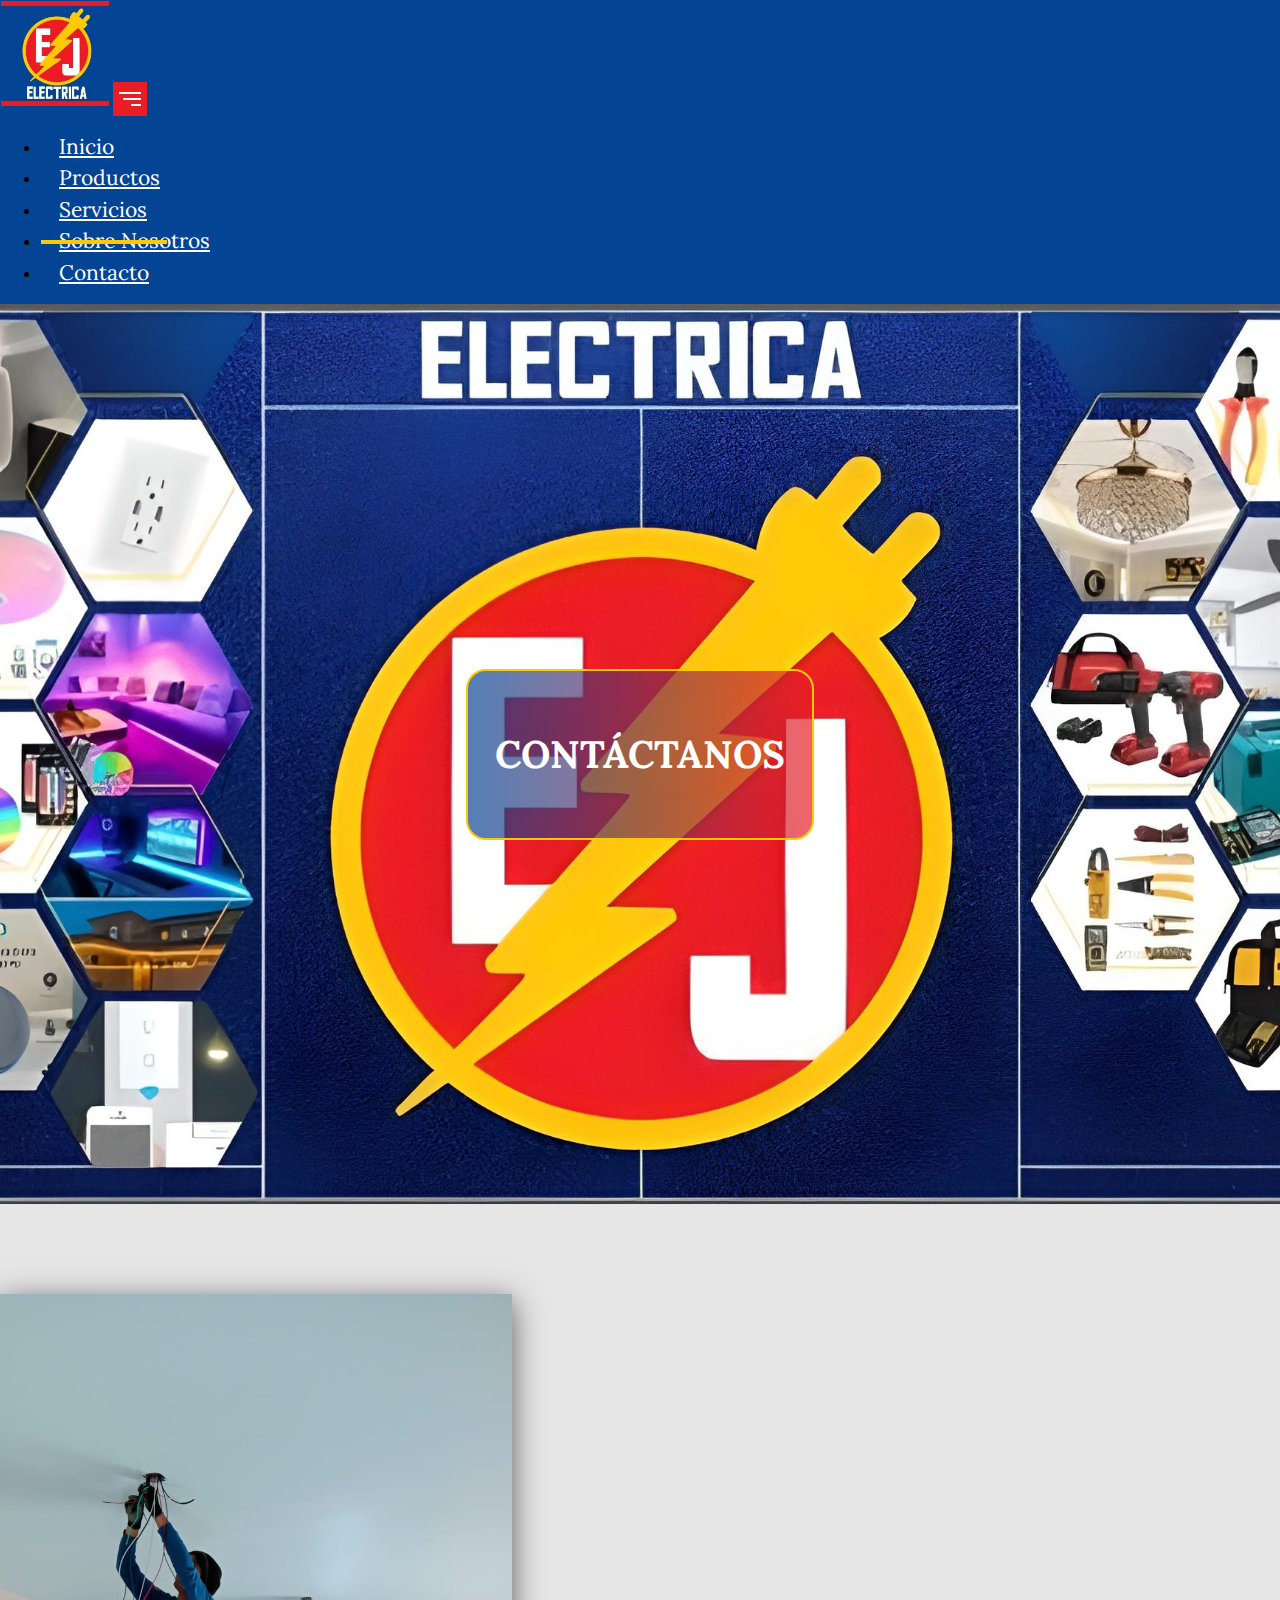
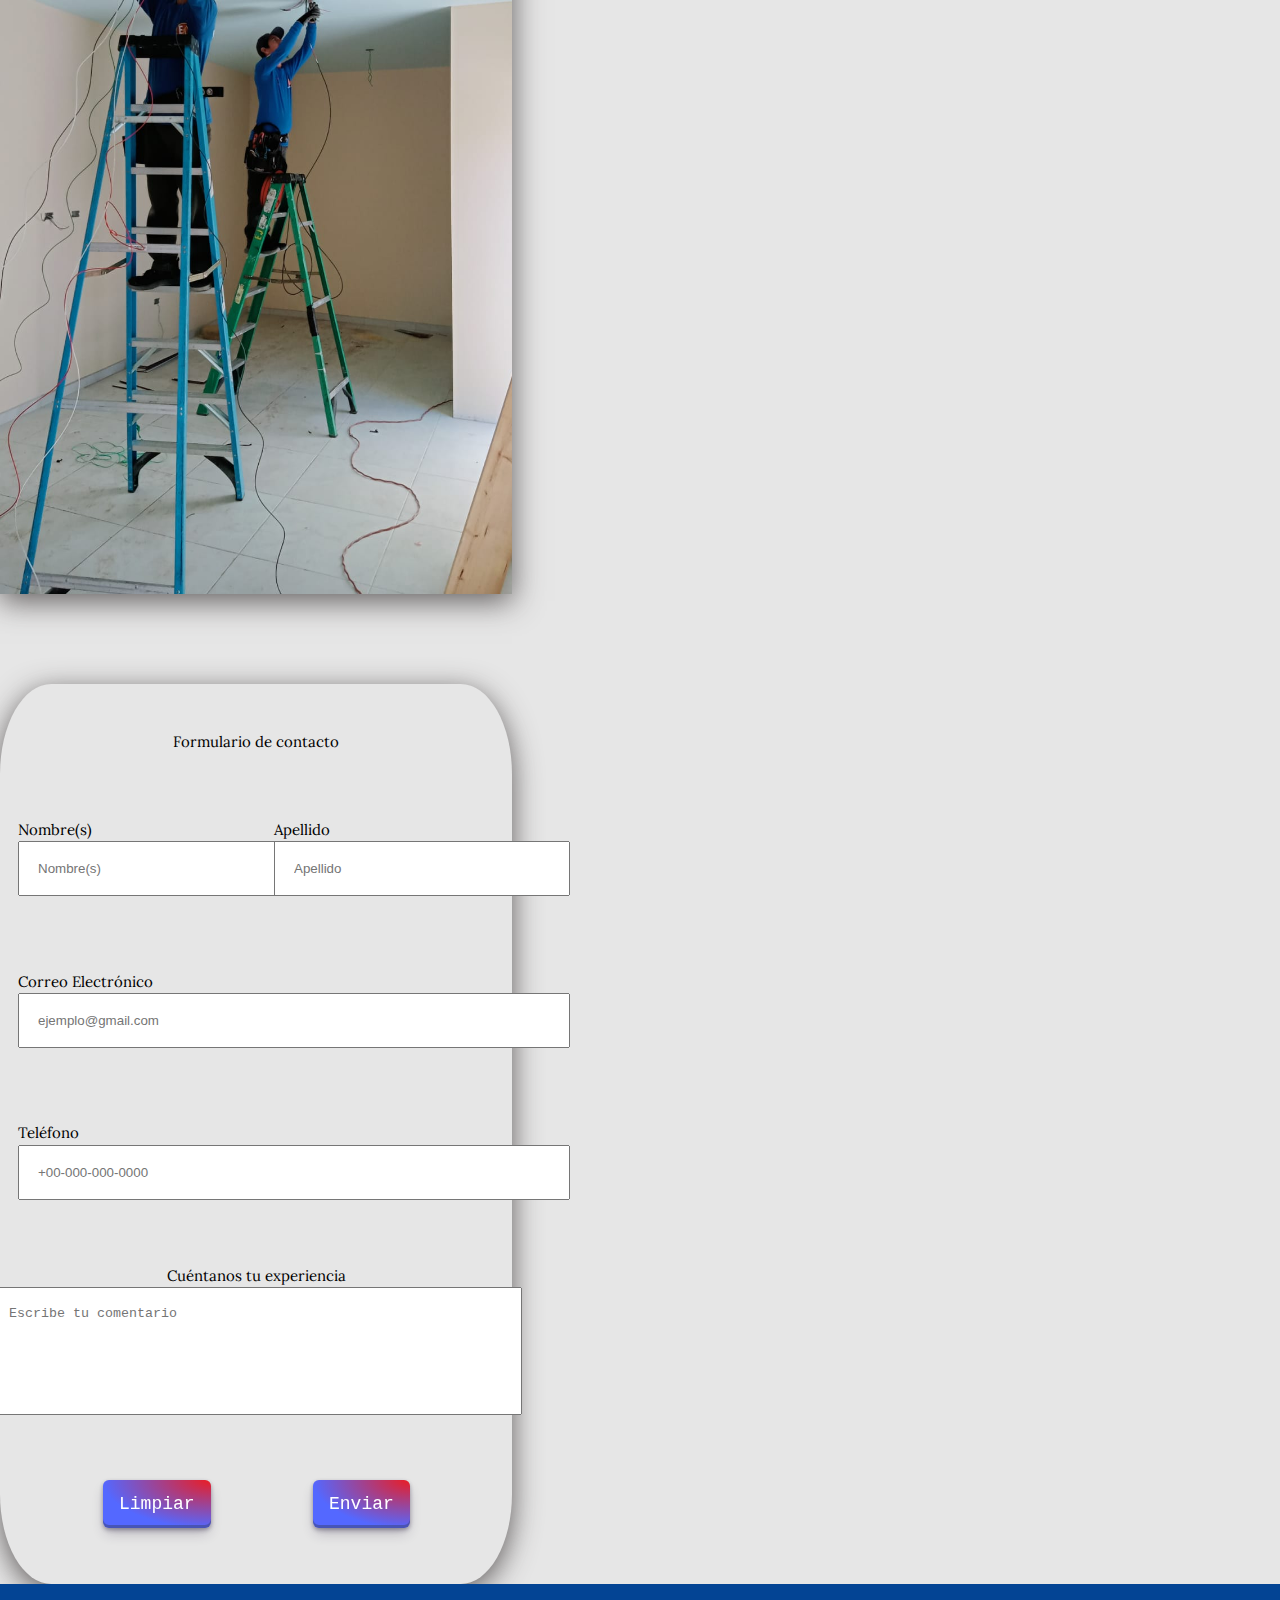
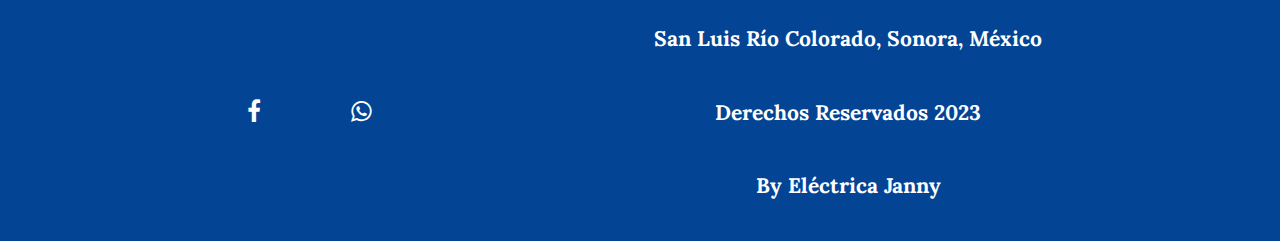
==== paginas/contacto.html @ 1e9691d3 "Electrica Janny en Landing Page" ====
<!DOCTYPE html>
<html lang="es">

<head>
    <meta charset="UTF-8">
    <meta http-equiv="X-UA-Compatible" content="IE=edge">
    <meta name="viewport" content="width=device-width, initial-scale=1.0">
    <title>Eléctrica Janny | Contacto</title>
    <!-- bootstrap -->
    <link href="https://cdn.jsdelivr.net/npm/bootstrap@5.2.3/dist/css/bootstrap.min.css" rel="stylesheet"
        integrity="sha384-rbsA2VBKQhggwzxH7pPCaAqO46MgnOM80zW1RWuH61DGLwZJEdK2Kadq2F9CUG65" crossorigin="anonymous">
    <!-- aos -->
    <link href="https://unpkg.com/aos@2.3.1/dist/aos.css" rel="stylesheet">
    <!-- animate.css -->
    <link rel="stylesheet" href="https://cdnjs.cloudflare.com/ajax/libs/animate.css/4.1.1/animate.min.css" />
    <!-- tipografia -->
    <link href="https://fonts.googleapis.com/css2?family=Lora&display=swap" rel="stylesheet">
    <link rel="stylesheet" href="https://cdnjs.cloudflare.com/ajax/libs/font-awesome/4.7.0/css/font-awesome.min.css">
    <!-- icon -->
    <link rel="shortcut icon" href="../imgs/logo-ej.jpg" type="image/x-icon">
    <!-- css -->
    <link rel="stylesheet" href="../styles/css/style.css">
</head>

<body class="grid-all">
    <header class="header grid-header">
        <nav class="navbar navbar-expand-md header-nav fixed-top">
            <div class="container-fluid">
                <a href="../index.html"><img src="../imgs/logo-ej.jpg" alt="logo Eléctrica Janny"
                        class="logo-inicio"></a>
                <button class="navbar-toggler" type="button" data-bs-toggle="collapse"
                    data-bs-target="#navbarSupportedContent" aria-controls="navbarSupportedContent"
                    aria-expanded="false" aria-label="Toggle navigation">
                    <span></span>
                    <span></span>
                    <span></span>
                </button>
                <div class="collapse navbar-collapse justify-content-between" id="navbarSupportedContent">
                    <ul class="navbar-nav">
                        <li class="nav-item">
                            <a class="nav-link" href="../index.html">Inicio</a>
                        </li>
                        <li class="nav-item">
                            <a class="nav-link" href="./productos.html">Productos</a>
                        </li>
                        <li class="nav-item">
                            <a class="nav-link" href="./servicios.html">Servicios</a>
                        </li>
                        <li class="nav-item">
                            <a class="nav-link" href="./sobrenosotros.html">Sobre Nosotros</a>
                        </li>
                        <li class="nav-item">
                            <a class="nav-link nav-active" aria-current="page" href="#">Contacto</a>
                        </li>
                    </ul>
                </div>
            </div>
        </nav>
    </header>

    <main class="contacto-main grid-main">
        <section class="seccion-principal">
            <div class="texto-imagen-inicio animate__animated animate__backInDown animate__slow">
                <h2 class="contactanos">CONTÁCTANOS</h2>
            </div>
        </section>
        <section class="contacto__seccion">
            <div class="contacto-img">
                <img src="../imgs/img-contacto.jpeg" alt="Trabajo en proceso">
            </div>
            <form class="form">
                <div class="form-all form-legend">
                    <legend>Formulario de contacto</legend>
                </div>
                <div class="form-all form-casillas">
                    <div>
                        <label for="nombre">Nombre(s)</label>
                        <input type="text" placeholder="Nombre(s)" name="nombre" required id="input-nombre"
                            class="form-casillas">
                    </div>
                    <div>
                        <label for="apellido">Apellido</label>
                        <input type="text" placeholder="Apellido" name="apellido" required id="input-apellido"
                            class="form-casillas">
                    </div>
                </div>
                <div class="form-all form-casillas">
                    <div>
                        <label for="correo">Correo Electrónico</label>
                        <input type="email" placeholder="ejemplo@gmail.com" name="correo" required id="input-email"
                            class="form-casillas">
                    </div>
                </div>
                <div class="form-all form-casillas">
                    <div>
                        <label for="telefono">Teléfono</label>
                        <input type="tel" placeholder="+00-000-000-0000" name="telefono" id="input-telefono"
                            class="form-casillas">
                    </div>
                </div>
                <div class="form-all form-textarea">
                    <div>
                        <label for="comentario">Cuéntanos tu experiencia</label>
                        <textarea class="form-casillas" placeholder="Escribe tu comentario" name="comentario"
                            id="textarea-comentario" cols="" rows="6"></textarea>
                    </div>
                </div>
                <div class="form-all form-div-span">
                    <span class="form-span">
                        <input class="button-reset" type="reset" value="Limpiar">
                    </span>
                    <span class="form-span">
                        <input class="button-enviar" type="submit" value="Enviar">
                    </span>
                </div>
            </form>
        </section>
    </main>

    <footer class="footer grid-footer">
        <div class="footer-icons">
            <a href="https://www.facebook.com/electrijanny" target="_blank" rel="noopener noreferrer"><i
                    style="font-size:24px" class="fa facebook">&#xf09a;</i></a>
            <a href="https://wa.me/526531301155?" target="_blank" rel="noopener noreferrer"><i style="font-size:24px"
                    class="fa whatsapp">&#xf232;</i></a>
        </div>
        <div class="footer-copyright">
            <h3 class="footer-h3-localidad">San Luis Río Colorado, Sonora, México</h3>
            <h3 class="footer-h3-copyrigth">Derechos Reservados 2023</h3>
            <h3>By Eléctrica Janny</h3>
        </div>
    </footer>
    <script src="https://cdn.jsdelivr.net/npm/bootstrap@5.2.3/dist/js/bootstrap.bundle.min.js"
        integrity="sha384-kenU1KFdBIe4zVF0s0G1M5b4hcpxyD9F7jL+jjXkk+Q2h455rYXK/7HAuoJl+0I4"
        crossorigin="anonymous"></script>
</body>
---- styles/css/style.css ----
@charset "UTF-8";
/* Abstracts */ /* Variables Globales */
/* Base */
/* Reset Global*/
html,
body {
  margin: 0;
  font-family: "Lora", serif;
  font-size: 15px;
  line-height: 1.5;
  box-sizing: border-box;
  overflow-x: hidden;
  top: 0;
}

body {
  background-color: rgb(230, 230, 230);
}

#seccion-principal {
  margin: auto;
  max-width: 1130px;
}

/* Componentes */
/* Buttons formulario */
.button-reset,
.button-enviar {
  align-items: center;
  appearance: none;
  background-image: radial-gradient(100% 100% at 100% 0, #EA1D24 0, #5468ff 100%);
  border: 0;
  border-radius: 6px;
  box-shadow: rgba(45, 35, 66, 0.4) 0 2px 4px, rgba(45, 35, 66, 0.3) 0 7px 13px -3px, rgba(58, 65, 111, 0.5) 0 -3px 0 inset;
  box-sizing: border-box;
  color: #fff;
  cursor: pointer;
  display: inline-flex;
  font-family: "JetBrains Mono", monospace;
  height: 48px;
  justify-content: center;
  line-height: 1;
  list-style: none;
  overflow: hidden;
  padding-left: 16px;
  padding-right: 16px;
  position: relative;
  text-align: left;
  text-decoration: none;
  transition: box-shadow 0.15s, transform 0.15s;
  user-select: none;
  -webkit-user-select: none;
  touch-action: manipulation;
  white-space: nowrap;
  will-change: box-shadow, transform;
  font-size: 18px;
}

.button:focus {
  box-shadow: #FBCA04 0 0 0 1.5px inset, rgba(45, 35, 66, 0.4) 0 2px 4px, rgba(45, 35, 66, 0.3) 0 7px 13px -3px, #3c4fe0 0 -3px 0 inset;
}
.button:hover {
  box-shadow: rgba(45, 35, 66, 0.4) 0 4px 8px, rgba(45, 35, 66, 0.3) 0 7px 13px -3px, #3c4fe0 0 -3px 0 inset;
  transform: translateY(-2px);
}
.button:active {
  box-shadow: #FBCA04 0 3px 7px inset;
  transform: translateY(2px);
}

/* Productos-carrito */
.carrito-btn {
  border-radius: 15px;
  background-color: #fff;
}

/* Layout */
/* NAVBAR */
.logo-inicio {
  max-width: 12vh;
}

.navbar {
  background-color: #034494;
  padding: 1px;
  min-height: 10vh;
}
.navbar-toggler {
  background: #EA1D24;
  border: none;
  padding: 10px 6px;
  outline: none;
}
.navbar-toggler span {
  display: block;
  width: 22px;
  height: 2px;
  border: 1px;
  background: #fff;
}
.navbar-toggler span + span {
  margin-top: 4px;
  width: 18px;
  margin-left: 4px;
}
.navbar-toggler span + span + span {
  width: 10px;
  margin-left: 12px;
}
.navbar-expand-md {
  padding-right: 2vh;
}
.navbar-expand-md .navbar-collapse {
  flex-direction: row-reverse;
}
.navbar-expand-md .navbar-nav .nav-link {
  padding: 1rem 1.2rem;
  font-size: 1.4rem;
  position: relative;
  color: #fff;
}
.navbar-expand-md .navbar-nav .nav-link:hover {
  border-top: 4px solid #FBCA04;
  color: #EA1D24;
}
.navbar-expand-md .navbar-nav button {
  padding: 1.2rem 5rem;
}

.nav-active {
  border-top: 4px solid #FBCA04;
  color: #fff;
}

@media screen and (max-width: 991px) {
  /* CSS Global */
  .navbar {
    min-height: 10vh;
  }
  .navbar-expand-md .navbar-nav .nav-link {
    padding: 0.8rem 1.2rem;
  }
  .nav-active {
    border-bottom: 4px solid #FBCA04;
  }
  .logo-inicio {
    max-width: 10vh;
  }
}
/* Grid */
.grid-all {
  min-height: 100vh;
  display: grid;
  grid-template-areas: "header" "main" "footer";
  grid-template-columns: 100%;
  grid-template-rows: auto auto auto;
}

/* grid items */
.grid-header {
  grid-area: header;
}

.grid-main {
  grid-area: main;
}

.grid-footer {
  grid-area: footer;
}

/* Footer */
.footer {
  background-color: #034494;
  color: #fff;
  display: flex;
  justify-content: space-evenly;
}
.footer-icons {
  display: flex;
  align-items: center;
}
.footer-icons a {
  margin: 0 5vh;
  color: #fff;
}
.footer-icons a i.fa:link {
  color: #fff;
}
.footer-icons a i.fa:visited {
  color: #fff;
}
.footer-copyright {
  display: flex;
  align-items: center;
  text-align: center;
  justify-content: center;
  flex-direction: column;
  margin: 2vh 4vh;
}
.footer-copyright h3 {
  font-size: 1.4rem;
}

.facebook:hover {
  color: #1771E6;
}

.whatsapp:hover {
  color: #4AC959;
}

/* MOVIL */
@media screen and (max-width: 576px) {
  /* Footer */
  footer {
    flex-direction: column;
    align-items: center;
  }
  .footer-icons a {
    margin: 4vh 5vh 2vh 5vh;
  }
  .footer-copyright {
    margin: 0;
    padding: 5vh 4vh 5vh 4vh;
  }
}
/* Pages */
/* Index */
.seccion-principal {
  background-image: url(../../imgs/puerta-local.png);
  height: 100vh;
  background-position: center;
  background-repeat: no-repeat;
  background-size: cover;
  display: flex;
  justify-content: center;
  align-items: center;
}

.texto-imagen-inicio {
  text-align: center;
  font-size: 1.7rem;
  background: linear-gradient(to right, rgba(3, 68, 148, 0.6823529412), rgba(234, 29, 36, 0.6823529412));
  border: 2px solid #FBCA04;
  color: #fff;
  border-radius: 20px;
  line-height: 50px;
  padding: 3vh;
}

/* Seccion 2 */
.index-seccion-2 {
  display: flex;
  flex-direction: column;
  padding: 10vh 0;
}

.index-parrafos-top {
  font-size: 1.3rem;
  margin: 0 5vh 5% 5vh;
}

.index-parrafos {
  font-size: 1.3rem;
  margin: 0 5vh 5% 5vh;
}

/* Articulo 1 */
.index-articulo-1 {
  display: flex;
}
.index-articulo-1 .div-parrafos {
  display: flex;
  flex-direction: column;
  justify-content: space-evenly;
  width: 60%;
  z-index: -1;
}
.index-articulo-1 .index-div-img-1 {
  width: 40%;
  margin: 0 5vh;
}
.index-articulo-1 .index-div-img-1:hover {
  transform: scale(1.05, 1.05);
}
.index-articulo-1 .index-div-img-1 img {
  object-fit: cover;
  width: 100%;
  height: 100%;
  box-shadow: rgba(56, 51, 51, 0.774) 0px 7px 29px 0px;
}

/* Articulo 2 */
.index-articulo-2 {
  display: flex;
  padding-top: 10vh;
}
.index-articulo-2 .div-parrafos {
  display: flex;
  flex-direction: column;
  align-items: center;
  justify-content: space-evenly;
  width: 60%;
  z-index: -1;
}
.index-articulo-2 .index-div-img-2 {
  width: 40%;
  margin: 0 5vh;
}
.index-articulo-2 .index-div-img-2 img {
  object-fit: cover;
  width: 100%;
  height: 100%;
  box-shadow: rgba(56, 51, 51, 0.774) 0px 7px 29px 0px;
}

/* Iframe */
.google-maps iframe {
  width: 100%;
}

/* TABLET */
@media screen and (max-width: 991px) {
  /* index */
  .index-seccion-2 {
    padding: 5vh 0;
  }
  .index-parrafos-top {
    font-size: 1rem;
    margin: 0 3vh 2vh 3vh;
  }
  .index-parrafos {
    font-size: 1rem;
    margin: 0 3vh 2vh 3vh;
  }
  /* Articulo 1 */
  .index-articulo-1 {
    flex-flow: column wrap;
  }
  .index-articulo-1 .div-parrafos {
    width: 100%;
  }
  .index-articulo-1 .index-div-img-1 {
    width: 100%;
    margin: 0;
    padding: 2vh;
  }
  /* Articulo 2 */
  .index-articulo-2 {
    flex-flow: column-reverse wrap;
    padding-top: 2vh;
  }
  .index-articulo-2 .div-parrafos {
    width: 100%;
  }
  .index-articulo-2 .index-div-img-2 {
    width: 100%;
    margin: 0;
    padding: 2vh;
  }
}
/* MÓVIL */
@media screen and (max-width: 576px) {
  /* index */
  .index-seccion-2 {
    padding: 2vh 0;
  }
  .index-parrafos-top {
    font-size: 1rem;
    margin: 0 2vh 2vh 2vh;
  }
  .index-parrafos {
    font-size: 1rem;
    margin: 0 2vh 2vh 2vh;
  }
}
/* Productos */
#seccion-productos {
  padding: 4vh 0;
}
#seccion-productos .productos-card-frase {
  display: flex;
  text-align: center;
  align-items: center;
  justify-content: space-evenly;
  background: rgb(255, 235, 136);
  background: linear-gradient(320deg, rgb(255, 235, 136) 0%, rgb(255, 255, 255) 40%);
}

/* MOVIL */
@media screen and (max-width: 576px) {
  /* PRODUCTOS */
  .productos-card {
    background: rgb(255, 235, 136);
    background: linear-gradient(180deg, rgb(255, 235, 136) 0%, rgb(255, 255, 255) 40%);
  }
}
/* *Servicios */
.card {
  margin: 0 3vh 0 3vh;
  z-index: -1;
}
.card-group {
  margin: 5vh;
}
.card img:hover {
  border: 2px solid #FBCA04;
}

.list-style-type-disc {
  list-style-type: disc;
}

.list-style-type-circle {
  list-style-type: circle;
}

@media screen and (max-width: 768px) {
  /* SERVICIO */
  .card {
    margin: 1vh 1vh;
  }
  .card-group {
    margin: 1vh 0;
  }
}
/* *Sobre Nosotros */
.container {
  margin: 4vh auto;
}

.sobrenosotros-imgs {
  display: flex;
  margin: 1vh 0;
  z-index: 2;
}
.sobrenosotros-imgs img {
  object-fit: cover;
  width: 100%;
  height: 100%;
  box-shadow: rgba(56, 51, 51, 0.774) 0px 7px 29px 0px;
}
.sobrenosotros-imgs img:hover {
  transform: scale(1.05, 1.05);
  transition: all 0.5s;
}

.sobrenosotros-texto {
  display: flex;
  flex-direction: column;
  justify-content: center;
  margin-top: 2vh;
  z-index: 1;
}

/* Contacto */
#seccion-contacto {
  display: flex;
  align-items: center;
  justify-content: space-evenly;
}

.contacto-img {
  display: flex;
  width: 40%;
  height: 100vh;
  margin: 10vh 0;
  box-shadow: rgba(56, 51, 51, 0.774) 0px 7px 29px 0px;
}
.contacto-img img {
  object-fit: cover;
  width: 100%;
  height: 100%;
}

.form {
  display: flex;
  flex-direction: column;
  justify-content: space-evenly;
  height: 100vh;
  width: 40%;
  border-radius: 10%;
  box-shadow: rgba(56, 51, 51, 0.774) 0px 7px 29px 0px;
}
.form-casillas {
  display: flex;
  padding: 2vh;
  width: 100%;
}
.form-casillas div {
  width: 100%;
  display: flex;
  flex-direction: column;
}
.form-legend {
  padding: 1vh 0;
  text-align: center;
}
.form-textarea div {
  display: flex;
  flex-direction: column;
  align-items: center;
  padding: 1vh;
}

#textarea-comentario {
  resize: none;
}

.form-div-span {
  display: flex;
  justify-content: space-evenly;
  margin: 2vh 0;
}

/* TABLET */
@media screen and (max-width: 991px) {
  /* CONTACTO */
  #seccion-contacto {
    flex-direction: column;
  }
  .contacto-img {
    height: 100%;
    width: 90%;
    margin: 5vh 0;
  }
  .form {
    margin-bottom: 5vh;
    width: 90%;
    height: 100%;
  }
  .form-casillas {
    padding: 1vh;
  }
  .form-legend {
    padding: 1vh 0;
  }
}

/*# sourceMappingURL=style.css.map */
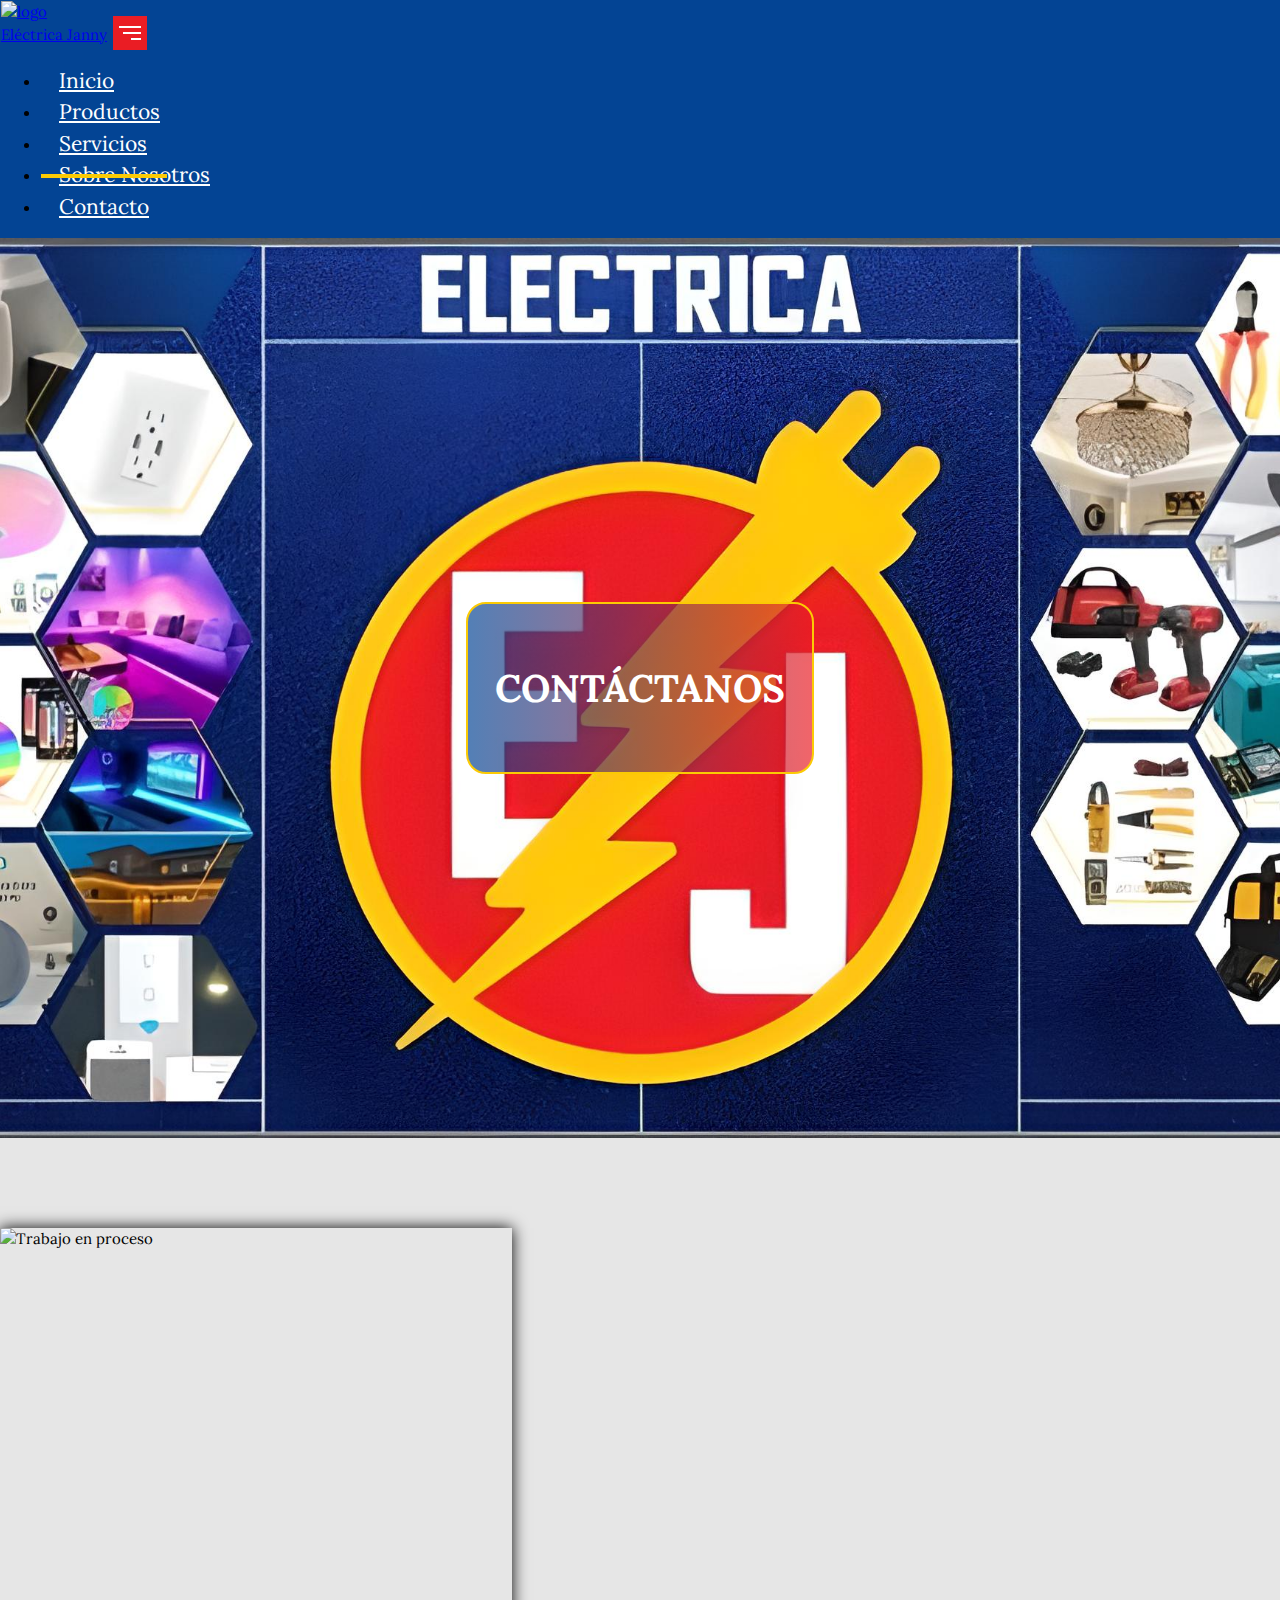
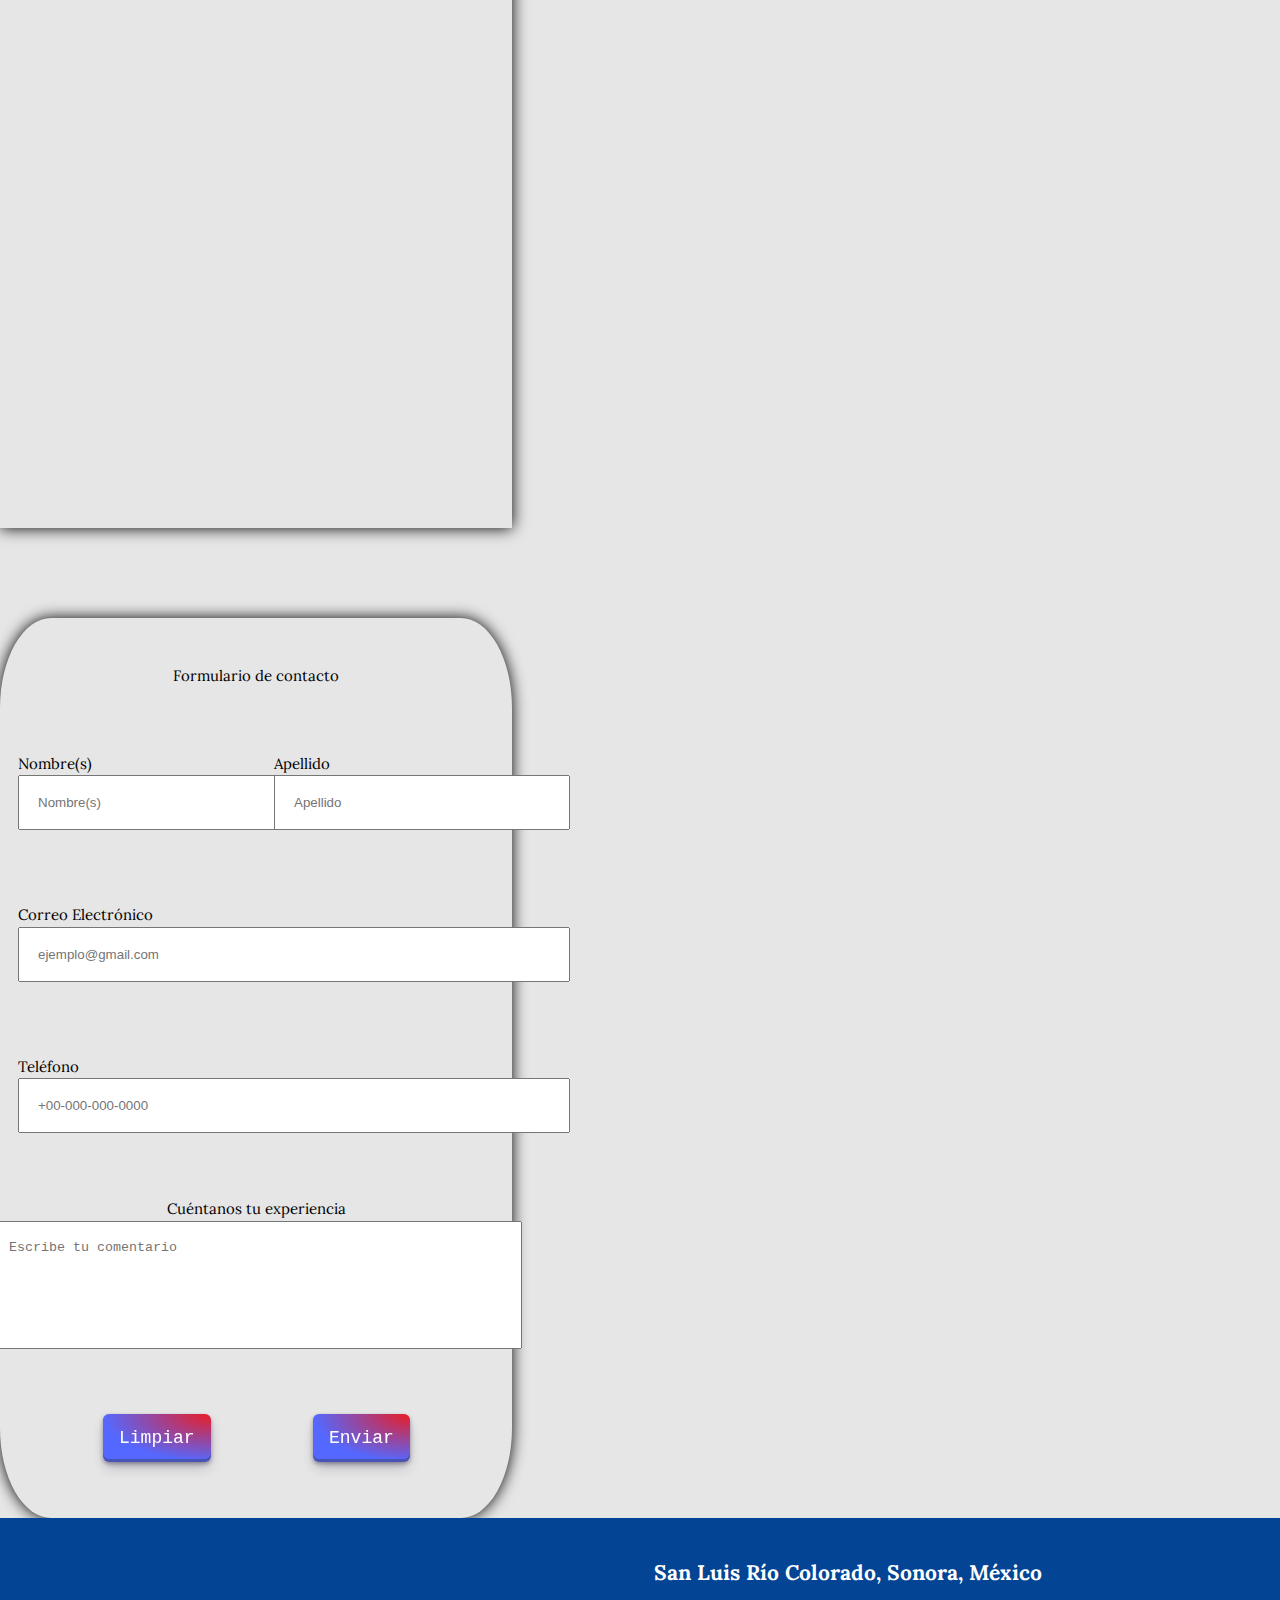
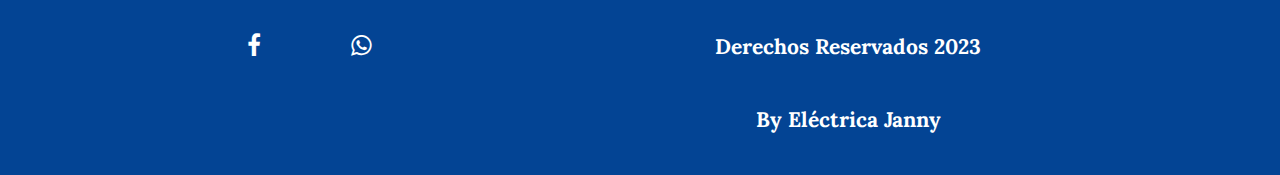
==== commit 80898cf4: "linkeo correcto de imagenes" ====
--- a/paginas/contacto.html
+++ b/paginas/contacto.html
@@ -17,7 +17,7 @@
     <link href="https://fonts.googleapis.com/css2?family=Lora&display=swap" rel="stylesheet">
     <link rel="stylesheet" href="https://cdnjs.cloudflare.com/ajax/libs/font-awesome/4.7.0/css/font-awesome.min.css">
     <!-- icon -->
-    <link rel="shortcut icon" href="../imgs/logo-ej.jpg" type="image/x-icon">
+    <link rel="shortcut icon" href="./imgs/logo-ej.jpg" type="image/x-icon">
     <!-- css -->
     <link rel="stylesheet" href="../styles/css/style.css">
 </head>
@@ -26,7 +26,7 @@
     <header class="header grid-header">
         <nav class="navbar navbar-expand-md header-nav fixed-top">
             <div class="container-fluid">
-                <a href="../index.html"><img src="../imgs/logo-ej.jpg" alt="logo Eléctrica Janny"
+                <a href="../index.html"><img src="./imgs/logo-ej.jpg" alt="logo Eléctrica Janny"
                         class="logo-inicio"></a>
                 <button class="navbar-toggler" type="button" data-bs-toggle="collapse"
                     data-bs-target="#navbarSupportedContent" aria-controls="navbarSupportedContent"
@@ -66,7 +66,7 @@
         </section>
         <section class="contacto__seccion">
             <div class="contacto-img">
-                <img src="../imgs/img-contacto.jpeg" alt="Trabajo en proceso">
+                <img src="./imgs/img-contacto.jpeg" alt="Trabajo en proceso">
             </div>
             <form class="form">
                 <div class="form-all form-legend">
--- a/styles/css/style.css
+++ b/styles/css/style.css
@@ -1,5 +1,6 @@
 @charset "UTF-8";
-/* Abstracts */ /* Variables Globales */
+/* Abstracts */
+/* Variables Globales */
 /* Base */
 /* Reset Global*/
 html,
@@ -17,7 +18,7 @@
   background-color: rgb(230, 230, 230);
 }
 
-#seccion-principal {
+article {
   margin: auto;
   max-width: 1130px;
 }
@@ -249,77 +250,70 @@
   padding: 3vh;
 }
 
-/* Seccion 2 */
-.index-seccion-2 {
+/* Seccion inicio */
+#cont-index-principal {
+  background-image: url("data:image/svg+xml,%3csvg xmlns='http://www.w3.org/2000/svg' version='1.1' xmlns:xlink='http://www.w3.org/1999/xlink' xmlns:svgjs='http://svgjs.dev/svgjs' width='1440' height='1560' preserveAspectRatio='none' viewBox='0 0 1440 1560'%3e%3cg mask='url(%26quot%3b%23SvgjsMask1107%26quot%3b)' fill='none'%3e%3crect width='1440' height='1560' x='0' y='0' fill='rgba(3%2c 68%2c 148%2c 0.56)'%3e%3c/rect%3e%3cpath d='M0%2c450.082C88.755%2c453.717%2c175.558%2c436.095%2c255.873%2c398.147C344.776%2c356.142%2c463.034%2c317.194%2c484.391%2c221.214C506.648%2c121.19%2c384.038%2c47.354%2c355.853%2c-51.164C333.212%2c-130.303%2c379.38%2c-221.569%2c337.452%2c-292.404C293.443%2c-366.755%2c209.961%2c-408.609%2c128.036%2c-436.051C44.021%2c-464.193%2c-45.246%2c-467.509%2c-132.033%2c-449.662C-224.27%2c-430.694%2c-323.74%2c-404.998%2c-382.147%2c-331.133C-439.947%2c-258.036%2c-427.686%2c-155.584%2c-437.815%2c-62.948C-447.58%2c26.359%2c-476.709%2c118.948%2c-440.345%2c201.099C-403.847%2c283.552%2c-321.242%2c333.346%2c-242.75%2c377.727C-167.732%2c420.144%2c-86.108%2c446.556%2c0%2c450.082' fill='rgba(2%2c 54%2c 118%2c 0.56)'%3e%3c/path%3e%3cpath d='M1440 2136.732C1546.523 2140.721 1596.987 2001.4180000000001 1685.683 1942.29 1772.261 1884.575 1888.061 1875.434 1953.42 1794.471 2026.924 1703.417 2097.0789999999997 1582.949 2067.073 1469.841 2036.9070000000002 1356.13 1886.054 1329.112 1806.883 1242.094 1730.532 1158.176 1713.748 1022.966 1613.011 970.777 1507.561 916.146 1368.391 904.102 1264.084 960.885 1161.575 1016.689 1159.032 1162.503 1089.13 1255.969 1026.355 1339.906 911.153 1380.04 876.597 1478.995 839.591 1584.965 829.508 1718.071 896.241 1808.326 963.119 1898.778 1109.5720000000001 1866.167 1205.864 1924.3229999999999 1297.931 1979.9270000000001 1332.52 2132.707 1440 2136.732' fill='rgba(4%2c 82%2c 178%2c 0.56)'%3e%3c/path%3e%3c/g%3e%3cdefs%3e%3cmask id='SvgjsMask1107'%3e%3crect width='1440' height='1560' fill='white'%3e%3c/rect%3e%3c/mask%3e%3c/defs%3e%3c/svg%3e");
+  background-size: cover;
+  margin-bottom: 5vh;
+}
+
+/* Grid seccion info principal */
+.artIndex {
+  display: grid;
+  padding: 5vh;
+  min-height: 100vh;
+  grid-template-areas: "info1 img1" "img2 info2";
+  grid-template-columns: 50% 50%;
+  grid-template-rows: auto auto;
+}
+.artIndex div {
+  padding: 0.7rem;
+}
+.artIndex #index-info-1 {
+  grid-area: info1;
+}
+.artIndex #index-info-2 {
+  grid-area: info2;
+}
+.artIndex #index-div-img-1 {
+  grid-area: img1;
+}
+.artIndex #index-div-img-2 {
+  grid-area: img2;
+}
+.artIndex .div-parrafos,
+.artIndex .div-imgs {
   display: flex;
   flex-direction: column;
-  padding: 10vh 0;
-}
-
-.index-parrafos-top {
-  font-size: 1.3rem;
-  margin: 0 5vh 5% 5vh;
-}
-
-.index-parrafos {
-  font-size: 1.3rem;
-  margin: 0 5vh 5% 5vh;
-}
-
-/* Articulo 1 */
-.index-articulo-1 {
-  display: flex;
-}
-.index-articulo-1 .div-parrafos {
-  display: flex;
-  flex-direction: column;
-  justify-content: space-evenly;
-  width: 60%;
-  z-index: -1;
-}
-.index-articulo-1 .index-div-img-1 {
-  width: 40%;
-  margin: 0 5vh;
-}
-.index-articulo-1 .index-div-img-1:hover {
-  transform: scale(1.05, 1.05);
-}
-.index-articulo-1 .index-div-img-1 img {
-  object-fit: cover;
+  justify-content: center;
+  color: #fff;
+}
+.artIndex .div-parrafos p {
+  font-size: 1.1rem;
+  margin-bottom: 3vh;
+}
+.artIndex .div-imgs {
   width: 100%;
   height: 100%;
-  box-shadow: rgba(56, 51, 51, 0.774) 0px 7px 29px 0px;
-}
-
-/* Articulo 2 */
-.index-articulo-2 {
-  display: flex;
-  padding-top: 10vh;
-}
-.index-articulo-2 .div-parrafos {
-  display: flex;
-  flex-direction: column;
-  align-items: center;
-  justify-content: space-evenly;
-  width: 60%;
-  z-index: -1;
-}
-.index-articulo-2 .index-div-img-2 {
-  width: 40%;
-  margin: 0 5vh;
-}
-.index-articulo-2 .index-div-img-2 img {
-  object-fit: cover;
-  width: 100%;
-  height: 100%;
-  box-shadow: rgba(56, 51, 51, 0.774) 0px 7px 29px 0px;
+}
+.artIndex .div-imgs:hover img {
+  transform: scale(1.03);
+  box-shadow: rgb(0, 0, 0) 0 0 15px;
+}
+.artIndex .div-imgs img {
+  transition: transform 0.3s;
+  box-shadow: 0 0 10px black;
 }
 
 /* Iframe */
+.google-maps {
+  box-shadow: rgb(0, 0, 0) 0 0 15px;
+}
 .google-maps iframe {
   width: 100%;
 }
 
+/* Falta actualizar */
 /* TABLET */
 @media screen and (max-width: 991px) {
   /* index */
@@ -327,13 +321,14 @@
     padding: 5vh 0;
   }
   .index-parrafos-top {
-    font-size: 1rem;
     margin: 0 3vh 2vh 3vh;
   }
   .index-parrafos {
-    font-size: 1rem;
     margin: 0 3vh 2vh 3vh;
   }
+}
+/* 696px */
+@media screen and (max-width: 760px) {
   /* Articulo 1 */
   .index-articulo-1 {
     flex-flow: column wrap;
@@ -439,7 +434,7 @@
   object-fit: cover;
   width: 100%;
   height: 100%;
-  box-shadow: rgba(56, 51, 51, 0.774) 0px 7px 29px 0px;
+  box-shadow: rgb(0, 0, 0) 0 0 15px;
 }
 .sobrenosotros-imgs img:hover {
   transform: scale(1.05, 1.05);
@@ -466,7 +461,7 @@
   width: 40%;
   height: 100vh;
   margin: 10vh 0;
-  box-shadow: rgba(56, 51, 51, 0.774) 0px 7px 29px 0px;
+  box-shadow: rgb(0, 0, 0) 0 0 15px;
 }
 .contacto-img img {
   object-fit: cover;
@@ -481,7 +476,7 @@
   height: 100vh;
   width: 40%;
   border-radius: 10%;
-  box-shadow: rgba(56, 51, 51, 0.774) 0px 7px 29px 0px;
+  box-shadow: rgb(0, 0, 0) 0 0 15px;
 }
 .form-casillas {
   display: flex;
